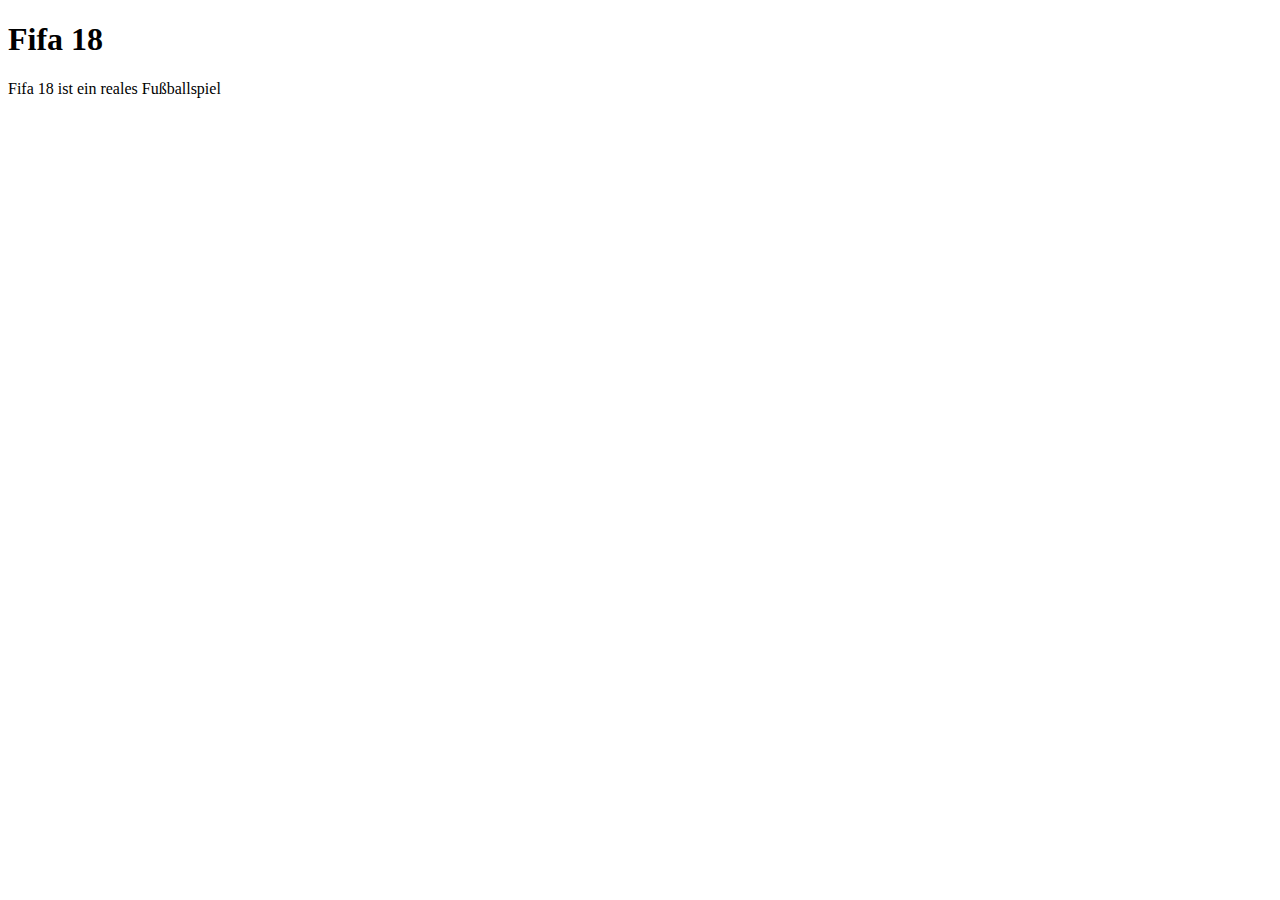
==== index.html @ a586f408 "Update index.html" ====
<!DOCTYPE html>
<html>
  <head>    
    <title>
      Fifa 18
    </title>
  </head>  
  <body>
    <h1><strong>Fifa 18</strong></h1> 
      <p>Fifa 18 ist ein reales Fußballspiel</p>
   </body>
</html>
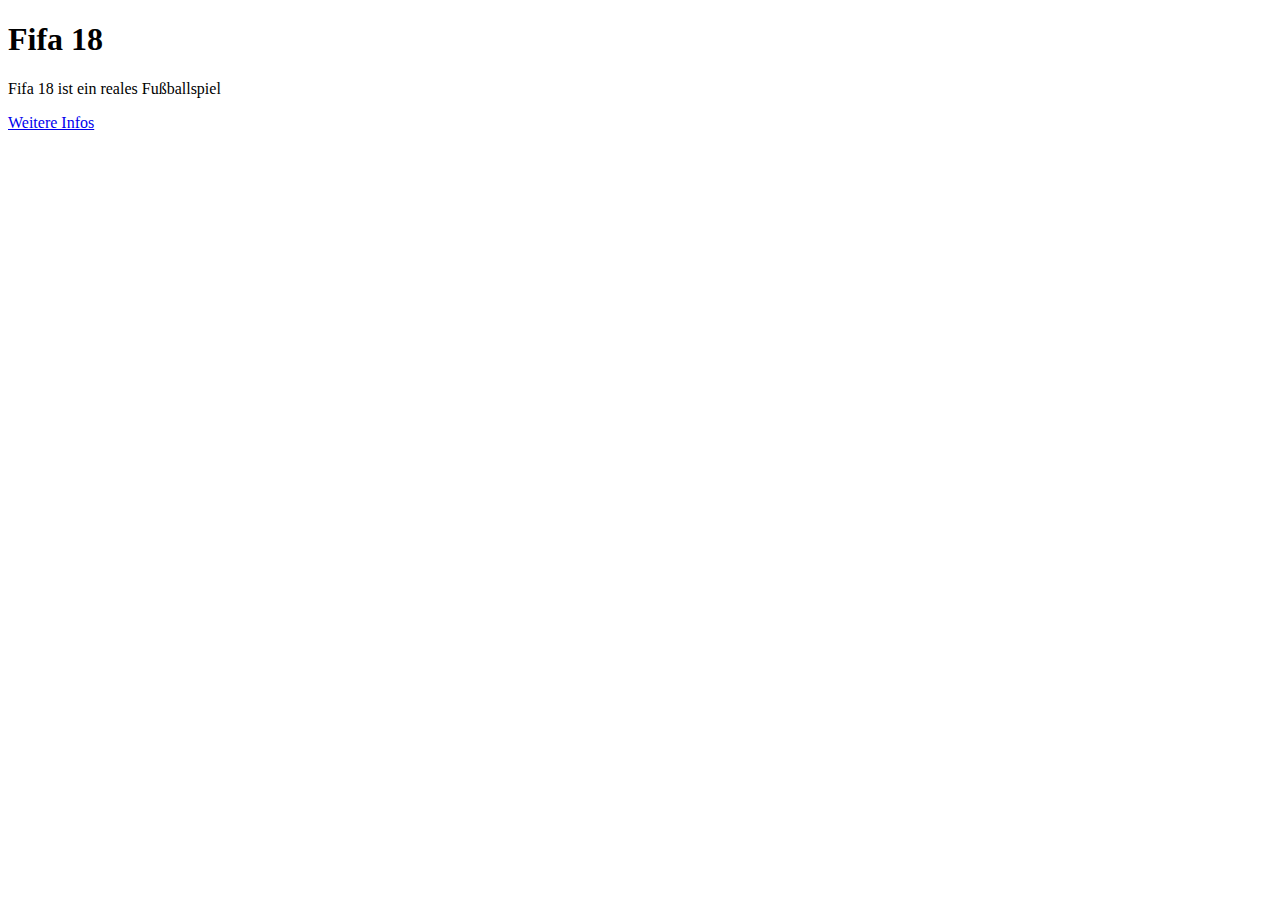
==== commit 505d0ae9: "Update index.html" ====
--- a/index.html
+++ b/index.html
@@ -8,5 +8,6 @@
   <body>
     <h1><strong>Fifa 18</strong></h1> 
       <p>Fifa 18 ist ein reales Fußballspiel</p>
+        <a href="https://www.easports.com/"> Weitere Infos</a>
    </body>
 </html>
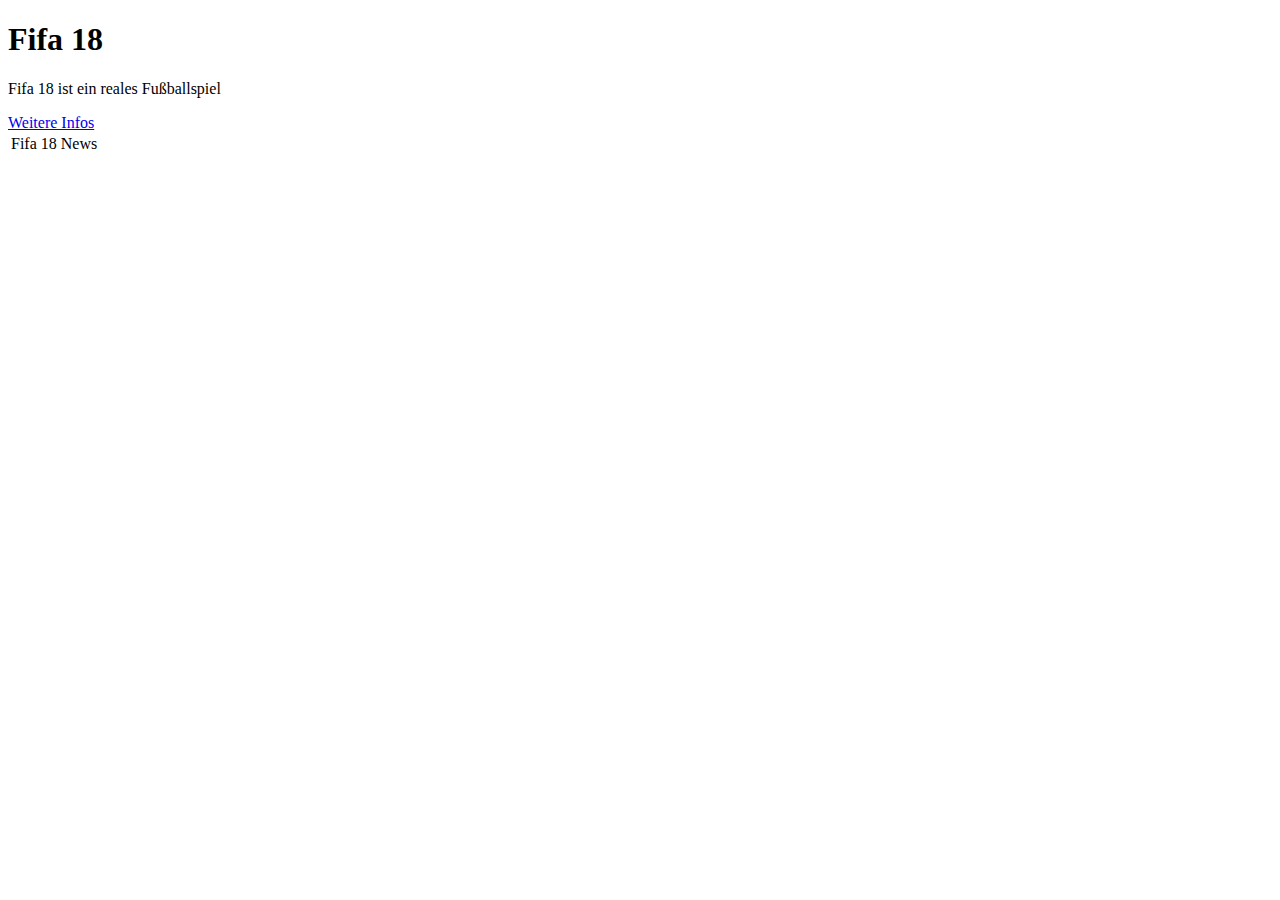
==== commit 128c829e: "Update index.html" ====
--- a/index.html
+++ b/index.html
@@ -9,5 +9,10 @@
     <h1><strong>Fifa 18</strong></h1> 
       <p>Fifa 18 ist ein reales Fußballspiel</p>
         <a href="https://www.easports.com/"> Weitere Infos</a>
+        <table>
+          <tr>
+            <td>Fifa 18 News</td>
+          </tr>  
+        </table>  
    </body>
 </html>
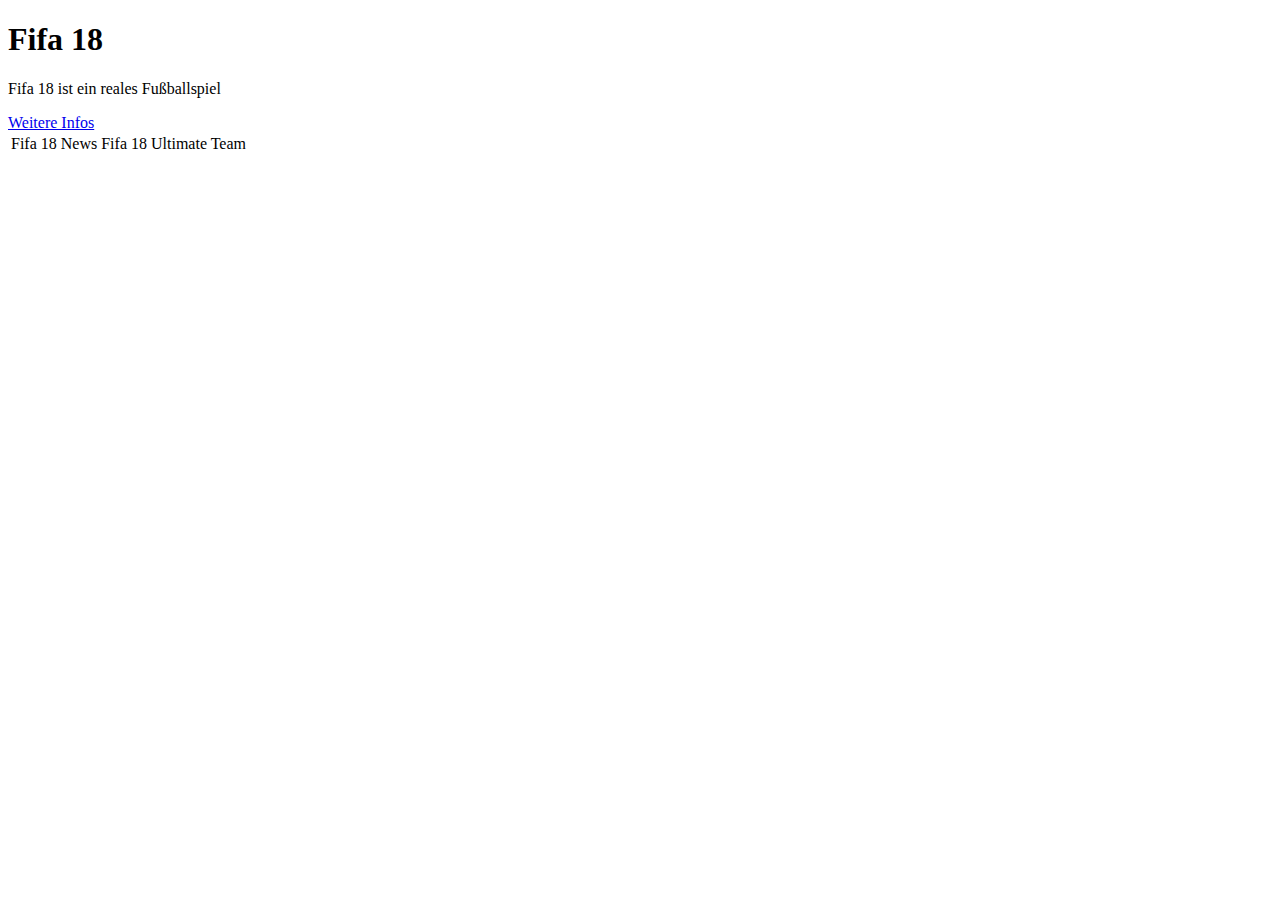
==== commit 920ccd2c: "Update index.html" ====
--- a/index.html
+++ b/index.html
@@ -12,6 +12,7 @@
         <table>
           <tr>
             <td>Fifa 18 News</td>
+            <td>Fifa 18 Ultimate Team</td>
           </tr>  
         </table>  
    </body>
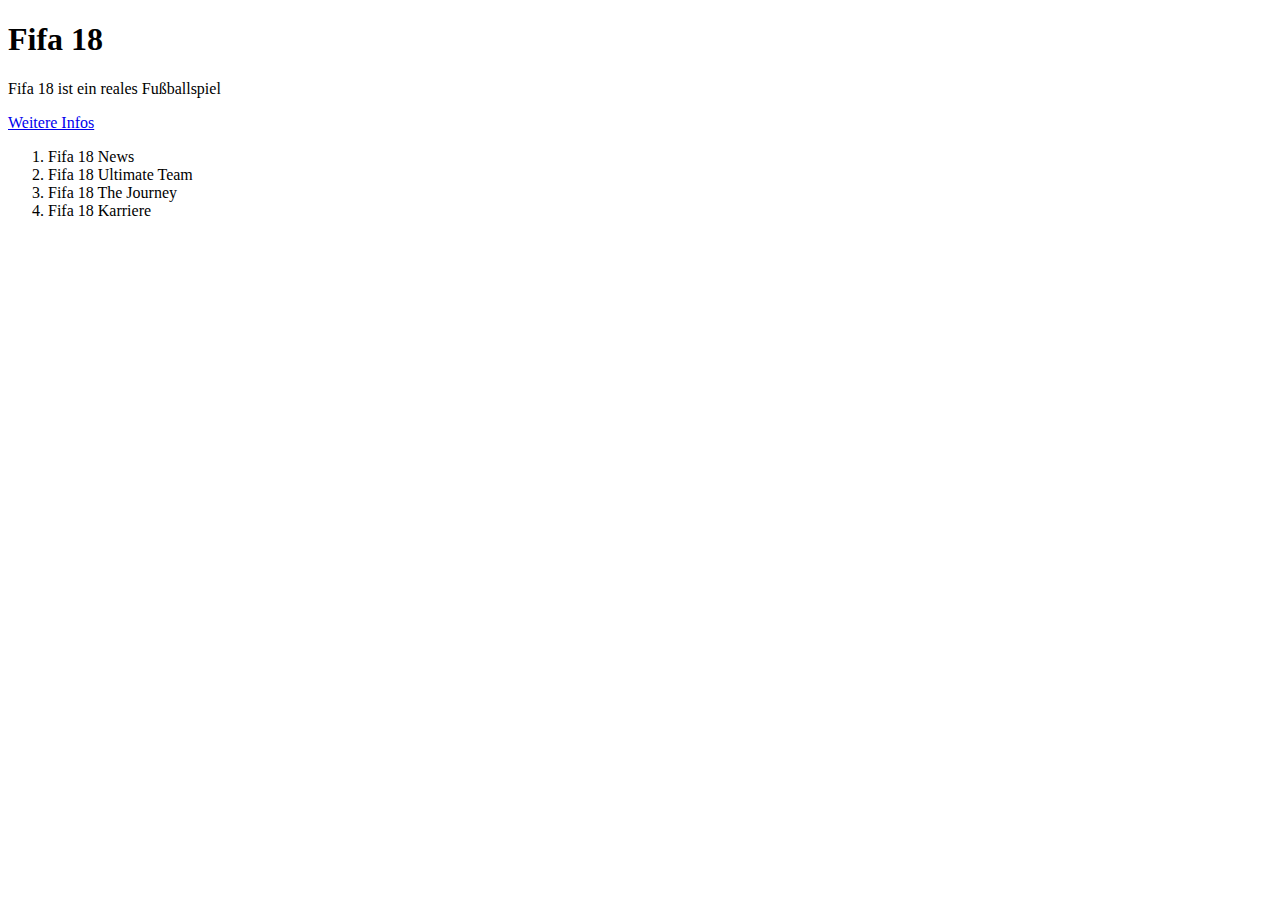
==== commit b9800ee9: "Update index.html" ====
--- a/index.html
+++ b/index.html
@@ -9,11 +9,11 @@
     <h1><strong>Fifa 18</strong></h1> 
       <p>Fifa 18 ist ein reales Fußballspiel</p>
         <a href="https://www.easports.com/"> Weitere Infos</a>
-        <table>
-          <tr>
-            <td>Fifa 18 News</td>
-            <td>Fifa 18 Ultimate Team</td>
-          </tr>  
-        </table>  
+        <ol>
+          <li>Fifa 18 News</li>
+          <li>Fifa 18 Ultimate Team</li>
+          <li>Fifa 18 The Journey</li>
+          <li>Fifa 18 Karriere</li>
+        </ol>
    </body>
 </html>
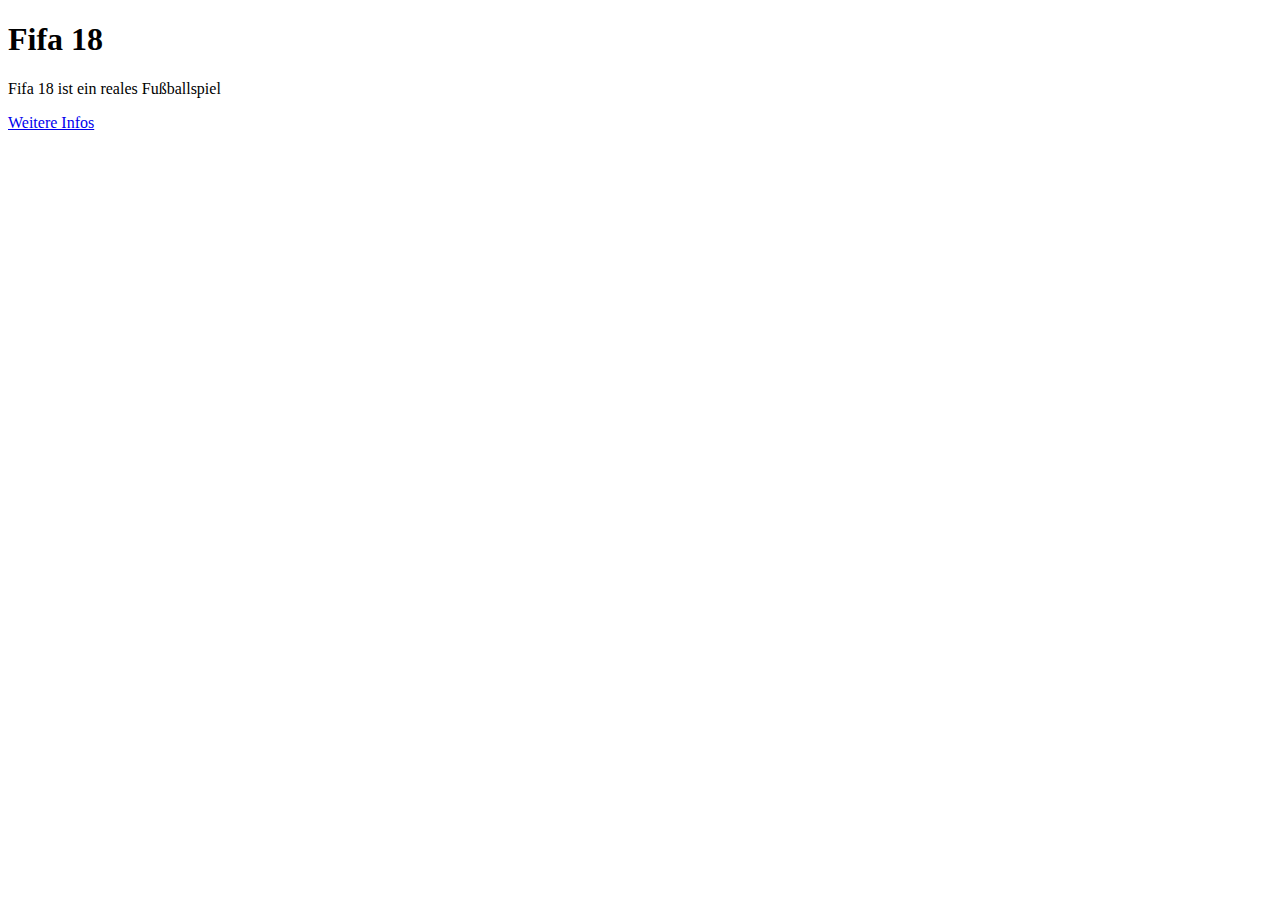
==== commit df192ae7: "Update index.html" ====
--- a/index.html
+++ b/index.html
@@ -9,6 +9,7 @@
     <h1><strong>Fifa 18</strong></h1> 
       <p>Fifa 18 ist ein reales Fußballspiel</p>
         <a href="https://www.easports.com/"> Weitere Infos</a>
+        <img src="https://www.google.at/search?q=fifa+18&rlz=1C1GGRV_enAT762AT762&source=lnms&tbm=isch&sa=X&ved=0ahUKEwiKoanq39TWAhXJJsAKHQBqAPsQ_AUICygC&biw=1920&bih=959#imgrc=uKmGczH8U7FdlM:/>
         <ol>
           <li>Fifa 18 News</li>
           <li>Fifa 18 Ultimate Team</li>
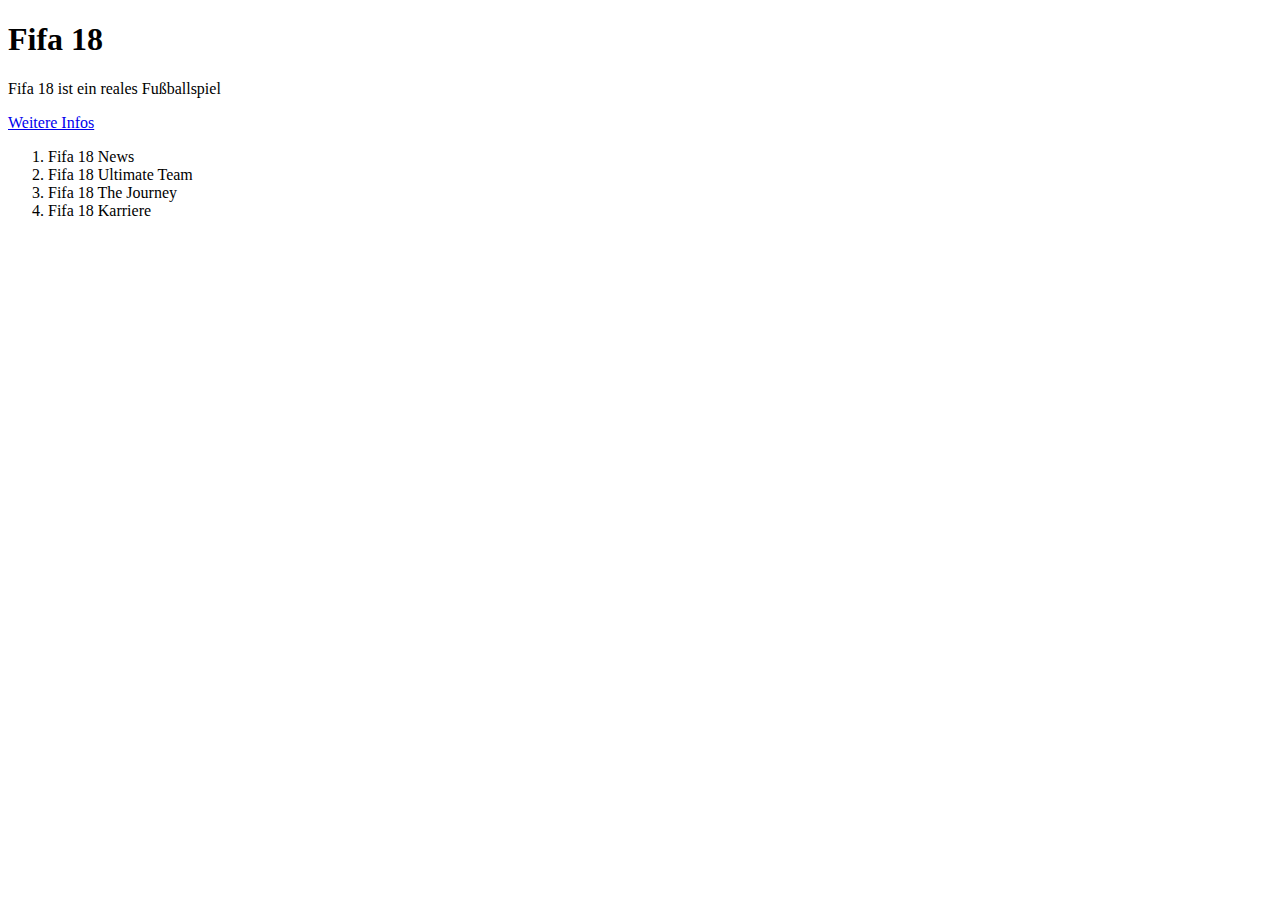
==== commit 18cf0ee0: "Update index.html" ====
--- a/index.html
+++ b/index.html
@@ -9,7 +9,6 @@
     <h1><strong>Fifa 18</strong></h1> 
       <p>Fifa 18 ist ein reales Fußballspiel</p>
         <a href="https://www.easports.com/"> Weitere Infos</a>
-        <img src="https://www.google.at/search?q=fifa+18&rlz=1C1GGRV_enAT762AT762&source=lnms&tbm=isch&sa=X&ved=0ahUKEwiKoanq39TWAhXJJsAKHQBqAPsQ_AUICygC&biw=1920&bih=959#imgrc=uKmGczH8U7FdlM:/>
         <ol>
           <li>Fifa 18 News</li>
           <li>Fifa 18 Ultimate Team</li>
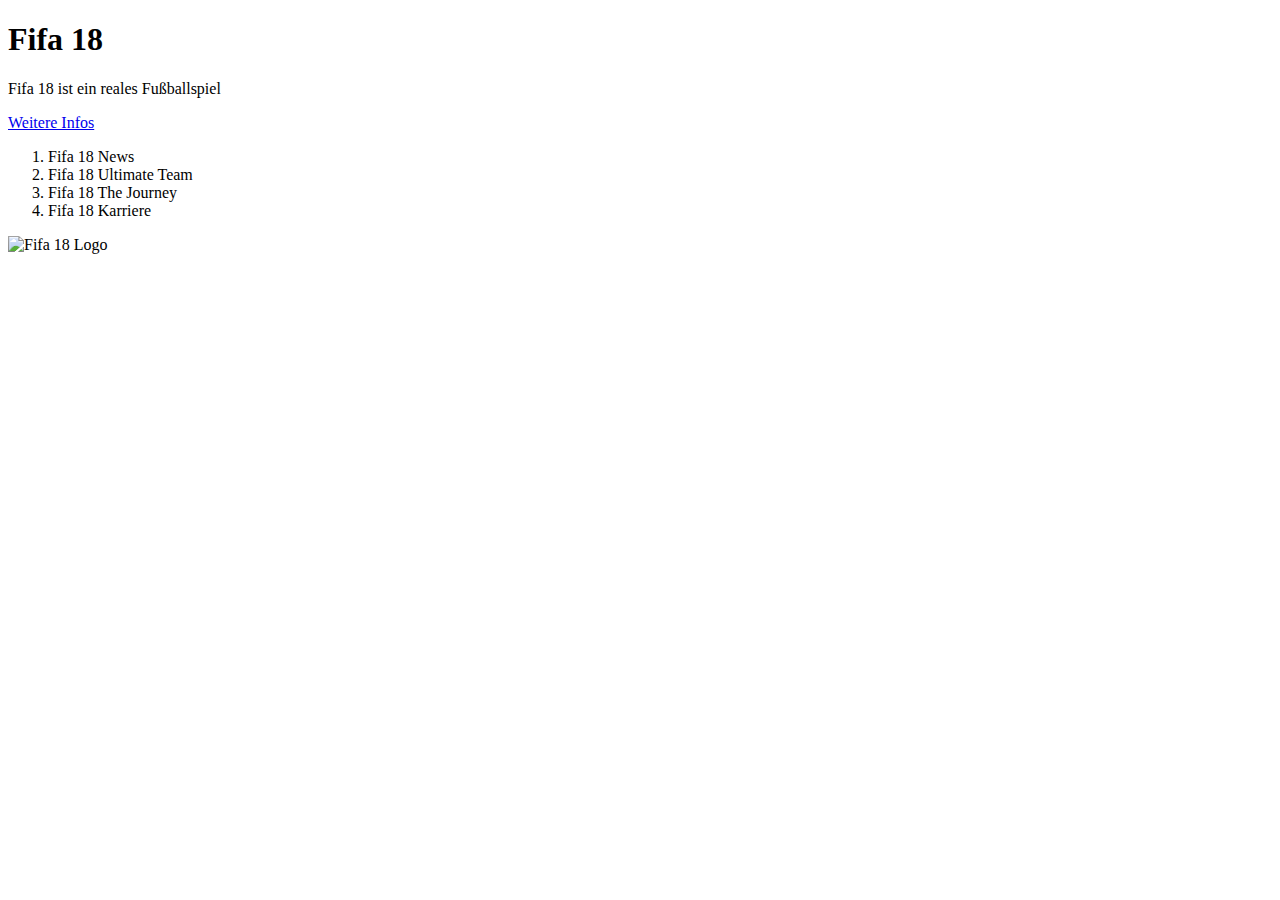
==== commit 55b7f5d3: "Update index.html" ====
--- a/index.html
+++ b/index.html
@@ -15,5 +15,6 @@
           <li>Fifa 18 The Journey</li>
           <li>Fifa 18 Karriere</li>
         </ol>
+        <img src="https://static.giga.de/wp-content/uploads/2017/06/0662671.jpg" alt="Fifa 18 Logo" />
    </body>
 </html>
